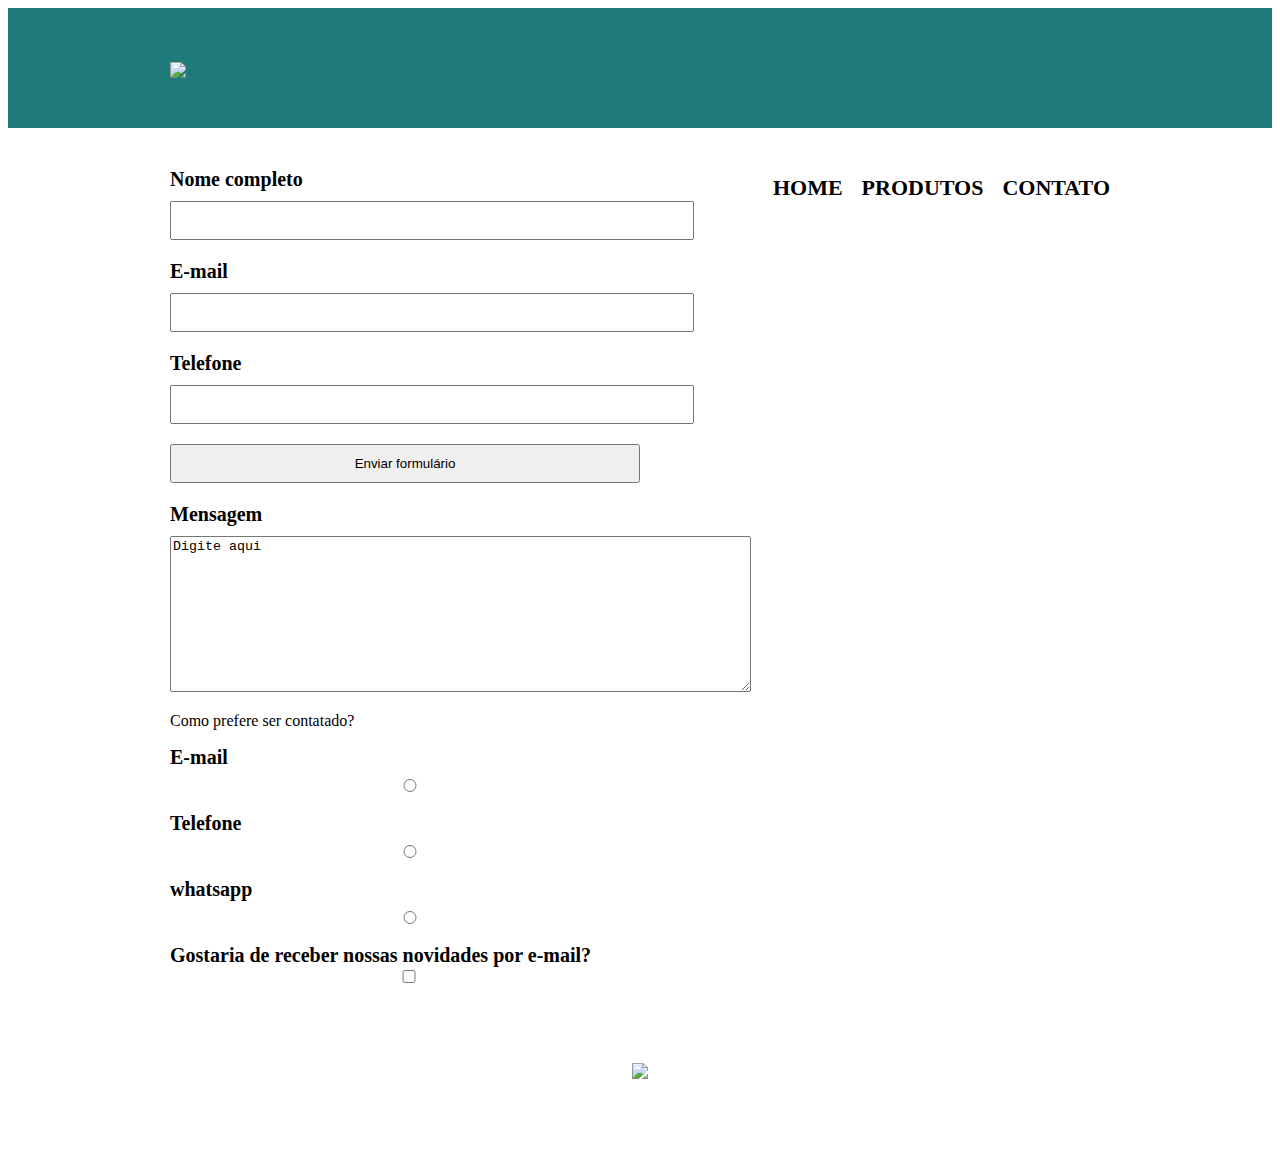
==== contato.html @ fdb540ff "Feature: add contact page" ====
<!DOCTYPE Html>
<html lang="pt-br">
    <head>
        <meta charset="UTF-8">
        
        <title class="tituloPagina">&#129492; Contato - Barbearia Alura</title>

        <link rel="stylesheet" href="reset.css">
        <link rel="stylesheet" href="style.css">

    </head>
    <body>
        <header>
            <div class="caixa">
                <h1><img id="logo" src="imgs/logo.png"></h1>

                <nav>
                    <ul>
                        <li><a href="index.html">Home</a></li>
                        <li><a href="produtos.html">Produtos</a></li> 
                        <li><a href="contato.html">Contato</a></li>
                    </ul>
                </nav>
            </div>
        </header>
        <main>
            <form>
                <label for="nome-completo">Nome completo</label>
                <input type="text" id="nome-completo">

                <label for="email">E-mail</label>
                <input type="text" id="email">

                <label for="telefone">Telefone</label>
                <input type="text" id="telefone">

                <input type="submit" value="Enviar formulário">

                <label for="mensagem">Mensagem</label>
                <textarea cols="70" rows="10" id="mensagem">Digite aqui</textarea>

                <div>
                    <p>Como prefere ser contatado?</p>
                    
                    <label for="radio-email">E-mail</label>
                    <input type="radio" name="contato" value="email" id="radio-email">

                    <label for="radio-telefone">Telefone</label>
                    <input type="radio" name="contato" value="telefone" id="radio-telefone">

                    <label for="radio-whatsapp">whatsapp</label>
                    <input type="radio" name="contato" value="whatsapp" id="radio-whatsapp">
                </div>
                
                <label>Gostaria de receber nossas novidades por e-mail?<input type="checkbox"></label>
            </form>
        </main>
        <footer>
            <img src="imgs/logo-branco.png">
            <p class="copyright">&copy; Copyright Barbearia Alura - 2019</p>
        </footer>
---- style.css ----
header {
    background: rgb(31, 122, 122);
    padding: 20px 0;
}

.caixa {
position: relative;
width: 940px;
margin: 0 auto;

}

nav {
    position: absolute;
    top: 110px;
    right: 0;
}

nav li {
    display: inline;
    margin: 0 0 0 15px;
}

nav a {
    text-transform: uppercase;
    color: #000000;
    font-weight: bold;
    font-size: 22px;
    text-decoration: none;
}

nav a:hover{
    color: rgb(110, 226, 43);
    text-decoration: underline;
}

.produtos {
    width: 940px;
    margin: 0 auto;
    padding: 50px 0;
}

.produtos li {
    display: inline-block;
    text-align: center;
    width: 30%;
    vertical-align: top;
    margin: 0 1.5%;
    padding: 30px 20px;
    box-sizing: border-box;
    border: 2px solid #000000;
    border-radius: 10px;
}

.produtos li:hover {
    color: rgb(31, 122, 122);
    border-color: rgb(31, 122, 122);
}

.produtos li:active{
    color: blueviolet;
    border-color: blueviolet;
}

.produtos li:hover .nome-produto{
    font-size: 30px;
}

.nome-produto {
    font-size: 25px;
    font-weight: bold;
}

.descricao {
    font-size: 18px;
}

.preco {
    font-size: 20px;
    font-weight: bold;
    margin-top: 10px;
}

footer {
    text-align: center;
    background: url(imgs/bg.jpg);
    padding: 40px 0;
}

.copyright {
    color: #ffffff;
    font-size: 13px;
    margin: 20px 0 0;
}

main {
    width: 940px;
    margin: 0 auto;
}

form {
    margin: 40px 0;
}

form label {
    display: block;
    font-size: 20px;
    font-weight: bold;
    margin-bottom: 10px;
}

form input {
    display: block;
    margin-bottom: 20px;
    padding: 10px 25px;
    width: 50%;
}
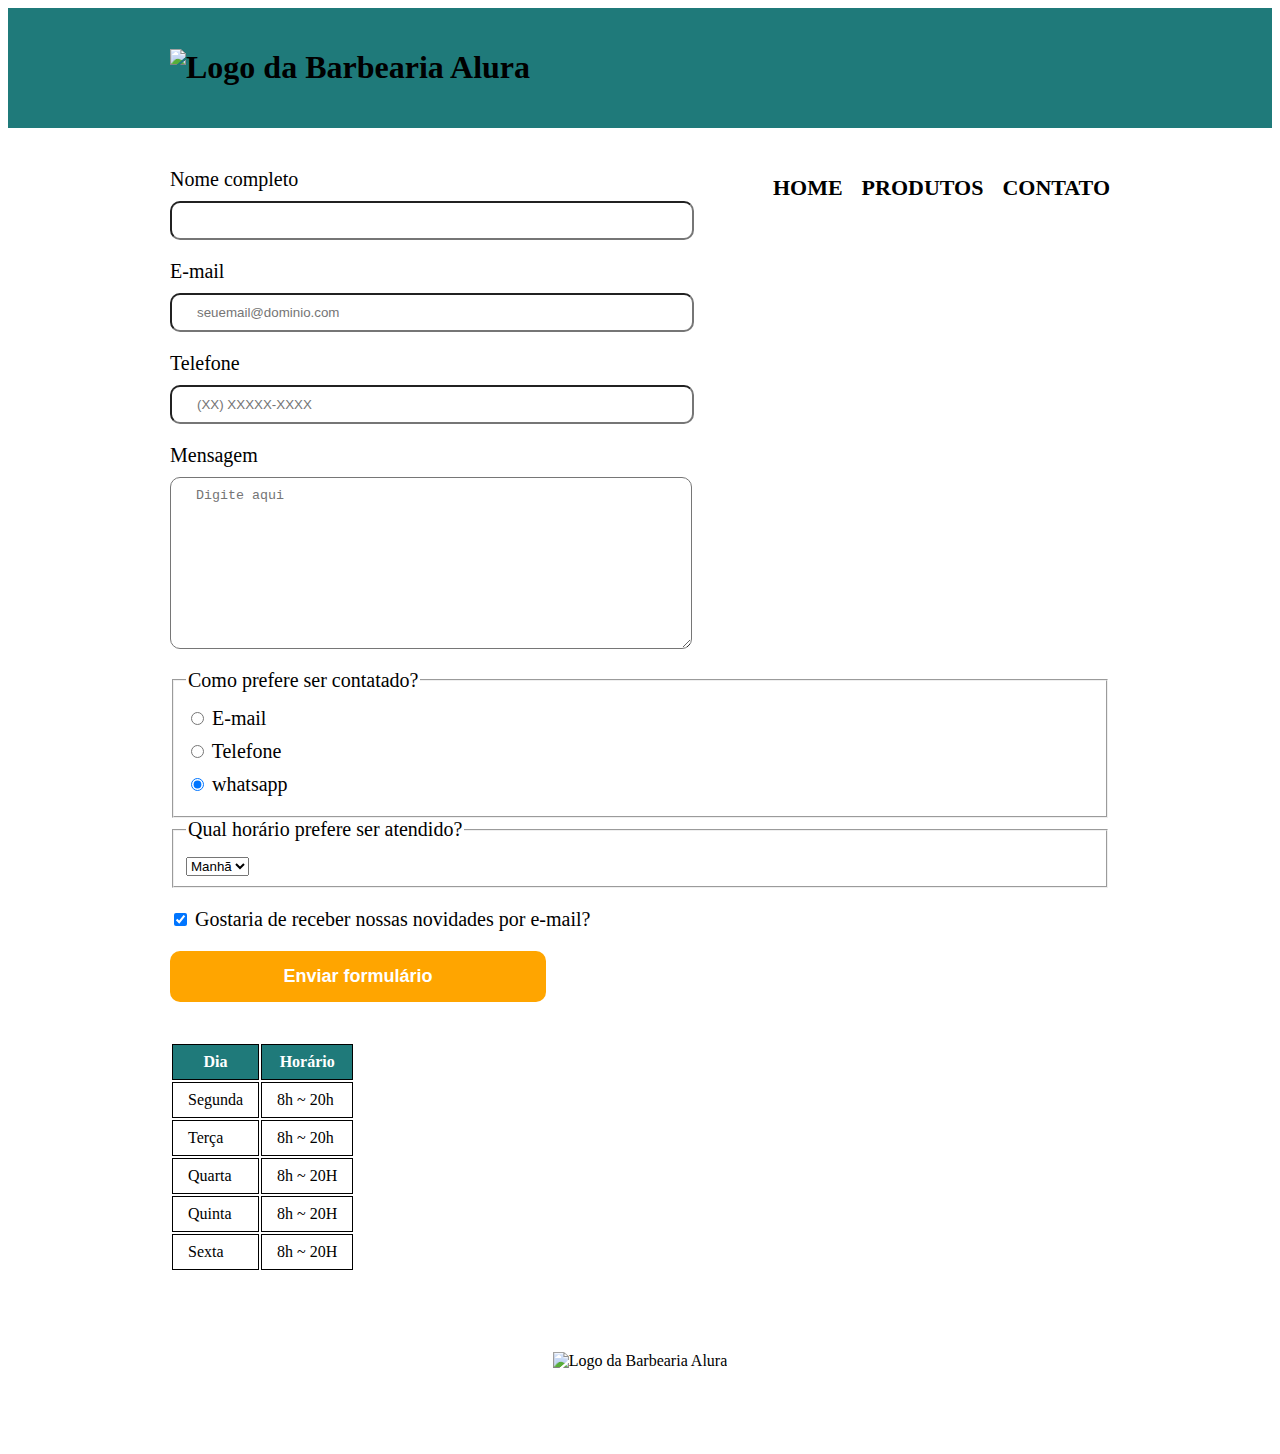
==== commit b901df10: "Feature: contact page improvement" ====
--- a/contato.html
+++ b/contato.html
@@ -12,7 +12,7 @@
     <body>
         <header>
             <div class="caixa">
-                <h1><img id="logo" src="imgs/logo.png"></h1>
+                <h1><img id="logo" src="imgs/logo.png" alt="Logo da Barbearia Alura"></h1>
 
                 <nav>
                     <ul>
@@ -26,36 +26,84 @@
         <main>
             <form>
                 <label for="nome-completo">Nome completo</label>
-                <input type="text" id="nome-completo">
+                <input type="text" id="nome-completo" class="input-padrao" required>
 
                 <label for="email">E-mail</label>
-                <input type="text" id="email">
+                <input type="email" id="email" class="input-padrao" required placeholder="seuemail@dominio.com">
 
                 <label for="telefone">Telefone</label>
-                <input type="text" id="telefone">
-
-                <input type="submit" value="Enviar formulário">
+                <input type="tel" id="telefone" class="input-padrao" required placeholder="(XX) XXXXX-XXXX">
 
                 <label for="mensagem">Mensagem</label>
-                <textarea cols="70" rows="10" id="mensagem">Digite aqui</textarea>
+                <textarea cols="70" rows="10" id="mensagem" class="input-padrao" required placeholder="Digite aqui"></textarea>
 
-                <div>
-                    <p>Como prefere ser contatado?</p>
+                <fieldset>
+                    <legend>Como prefere ser contatado?</legend>
                     
-                    <label for="radio-email">E-mail</label>
-                    <input type="radio" name="contato" value="email" id="radio-email">
+                    <label for="radio-email">
+                        <input type="radio" name="contato" value="email" id="radio-email">
+                        E-mail
+                    </label>
+                
+                    <label for="radio-telefone">
+                        <input type="radio" name="contato" value="telefone" id="radio-telefone">
+                        Telefone
+                    </label>
 
-                    <label for="radio-telefone">Telefone</label>
-                    <input type="radio" name="contato" value="telefone" id="radio-telefone">
+                    <label for="radio-whatsapp">
+                        <input type="radio" name="contato" value="whatsapp" id="radio-whatsapp" checked>
+                        whatsapp
+                    </label>
+                </fieldset>
+                
+                <fieldset>
+                    <legend>Qual horário prefere ser atendido?</legend>
+                    <select>
+                        <option>Manhã</option>
+                        <option>Tarde</option>
+                        <option>Noite</option>
+                    </select>
+                </fieldset>
 
-                    <label for="radio-whatsapp">whatsapp</label>
-                    <input type="radio" name="contato" value="whatsapp" id="radio-whatsapp">
-                </div>
-                
-                <label>Gostaria de receber nossas novidades por e-mail?<input type="checkbox"></label>
+                <label class="checkbox">
+                    <input type="checkbox" checked>
+                    Gostaria de receber nossas novidades por e-mail?
+                </label>
+
+                <input type="submit" value="Enviar formulário" class="enviar">
             </form>
+            <table>
+                <thead>
+                    <tr>
+                        <th>Dia</th>
+                        <th>Horário</th>
+                    </tr>
+                </thead>
+                <tbody>
+                    <tr>
+                        <td>Segunda</td>
+                        <td>8h ~ 20h</td>
+                    </tr>
+                    <tr>
+                        <td>Terça</td>
+                        <td>8h ~ 20h</td>
+                    </tr>
+                    <tr>
+                        <td>Quarta</td>
+                        <td>8h ~ 20H</td>
+                    </tr>
+                    <tr>
+                        <td>Quinta</td>
+                        <td>8h ~ 20H</td>
+                    </tr>
+                    <tr>
+                        <td>Sexta</td>
+                        <td>8h ~ 20H</td>
+                    </tr>
+                </tbody>
+            </table>
         </main>
         <footer>
-            <img src="imgs/logo-branco.png">
+            <img src="imgs/logo-branco.png" alt="Logo da Barbearia Alura">
             <p class="copyright">&copy; Copyright Barbearia Alura - 2019</p>
         </footer>--- a/style.css
+++ b/style.css
@@ -102,16 +102,54 @@
     margin: 40px 0;
 }
 
-form label {
+form label, form legend {
     display: block;
     font-size: 20px;
-    font-weight: bold;
     margin-bottom: 10px;
 }
 
-form input {
+.input-padrao {
     display: block;
     margin-bottom: 20px;
     padding: 10px 25px;
     width: 50%;
+    border-radius: 10px;
 }
+
+.checkbox {
+    margin: 20px 0;
+
+}
+
+.enviar {
+    width: 40%;
+    padding: 15px 0;
+    font-size: 18px;
+    color: white;
+    font-weight: bold;
+    background-color: orange;
+    border: none;
+    border-radius: 10px;
+    transition: 1s all;
+    cursor: pointer;
+}
+
+.enviar:hover {
+    transform: scale(1.2);
+    background-color: darkorange;
+}
+
+table {
+    margin: 20px 0 40px;
+}
+
+thead {
+    background: rgb(31, 122, 122);
+    color: white;
+    font-weight: bold;
+}
+
+td, th {
+    border: 1px solid #000000;
+    padding: 8px 15px;
+}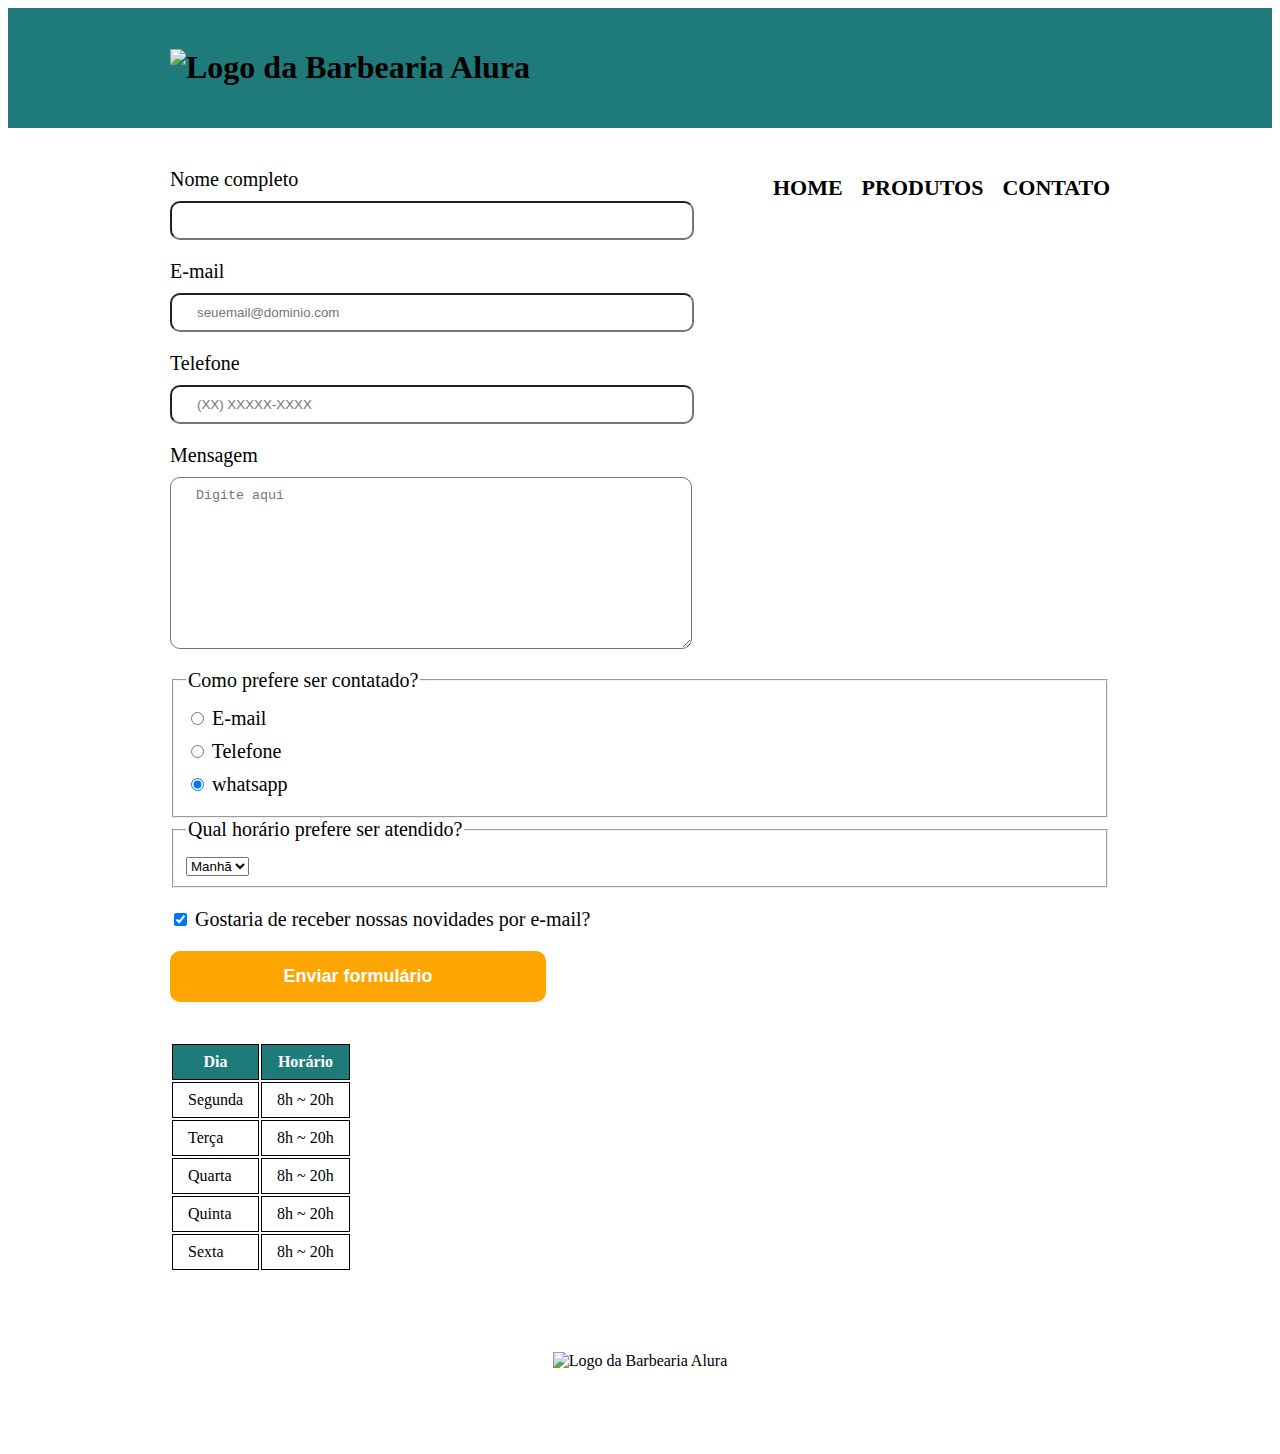
==== commit 337e69a6: "Update contato.html" ====
--- a/contato.html
+++ b/contato.html
@@ -90,15 +90,15 @@
                     </tr>
                     <tr>
                         <td>Quarta</td>
-                        <td>8h ~ 20H</td>
+                        <td>8h ~ 20h</td>
                     </tr>
                     <tr>
                         <td>Quinta</td>
-                        <td>8h ~ 20H</td>
+                        <td>8h ~ 20h</td>
                     </tr>
                     <tr>
                         <td>Sexta</td>
-                        <td>8h ~ 20H</td>
+                        <td>8h ~ 20h</td>
                     </tr>
                 </tbody>
             </table>
@@ -106,4 +106,4 @@
         <footer>
             <img src="imgs/logo-branco.png" alt="Logo da Barbearia Alura">
             <p class="copyright">&copy; Copyright Barbearia Alura - 2019</p>
-        </footer>+        </footer>
--- a/style.css
+++ b/style.css
@@ -152,4 +152,4 @@
 td, th {
     border: 1px solid #000000;
     padding: 8px 15px;
-}+}
